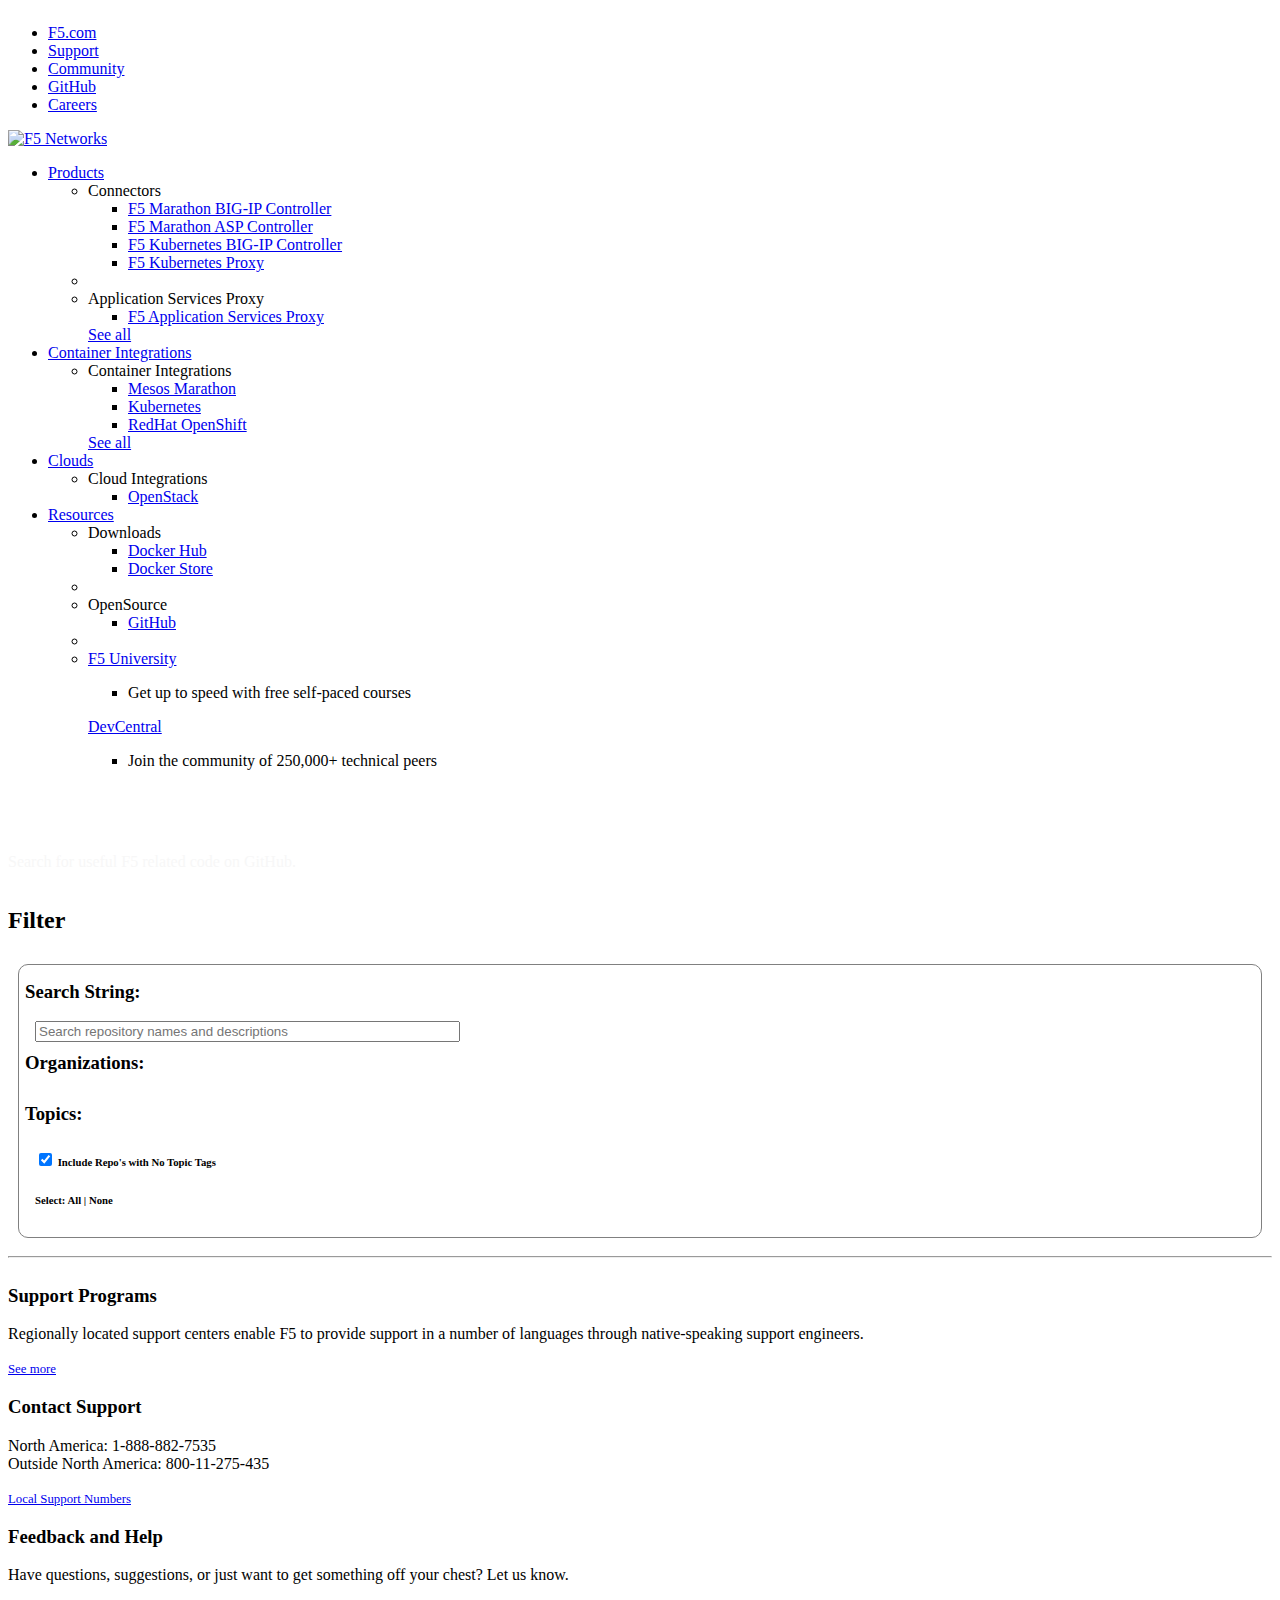
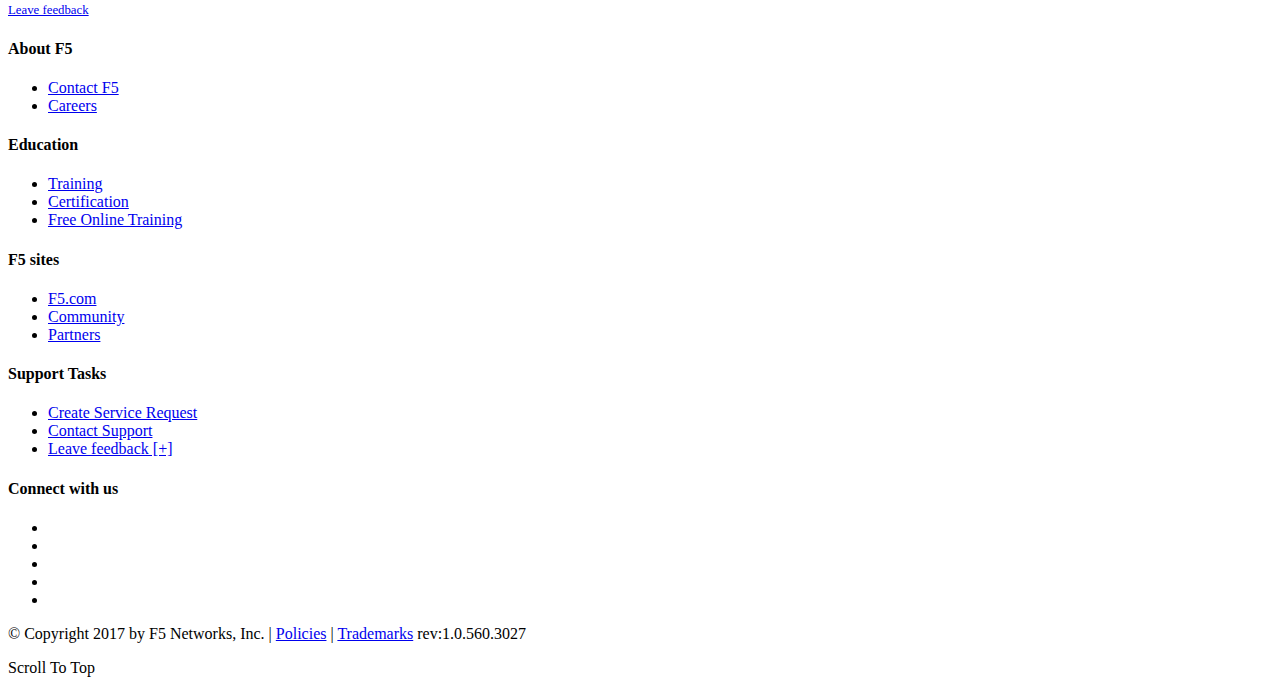
==== landing/github_search.html @ 79707aee "Backout github_search changes" ====
<!DOCTYPE html>
<html lang="en">
  <head>
    <meta charset="utf-8">
    <meta http-equiv="X-UA-Compatible" content="IE=edge">
    <meta name="viewport" content="width=device-width, initial-scale=1">
    <!-- The above 3 meta tags *must* come first in the head; any other head content must come *after* these tags -->
    <meta name="description" content="F5 Cloud Documentation">
    <meta name="author" content="F5 Networks">
    <link rel="icon" href="https://cdn.f5.com/favicon.ico">

    <title>F5 GitHub Repositories</title>

    <!-- Bootstrap core CSS -->
    <link href="/assets/css/bootstrap.min.css" rel="stylesheet">

    <!-- Custom styles for this template -->
    <link href="/assets/css/f5.css" rel="stylesheet">
    <link href="css/search.css" rel="stylesheet">
    <!-- HTML5 shim and Respond.js for IE8 support of HTML5 elements and media queries -->
    <!--[if lt IE 9]>
      <script src="https://oss.maxcdn.com/html5shiv/3.7.3/html5shiv.min.js"></script>
      <script src="https://oss.maxcdn.com/respond/1.4.2/respond.min.js"></script>
    <![endif]-->
  </head>

  <body class="newstyles">
  <div class="container-fluid">
    <div class="row corp-header">
      <div class="container corp-header">
        <div class="container corp-menu">
          <ul>
            <li><a href="https://f5.com" class="internalLink">F5.com</a></li>
            <li><a href="https://support.f5.com">Support</a></li>
            <li><a href="https://devcentral.f5.com">Community</a></li>
            <li><a href="https://github.com/F5Networks">GitHub</a></li>
            <li><a href="https://f5.com/about-us/careers">Careers</a></li>
          </ul>
        </div>
      </div>
    </div>

    <div class="row pageHeader">
      <div class="container stat">
        <div class="col-xs-12 stat">
          <a class="internalLink" href="https://f5.com">
            <img class="logo" src="https://cdn.f5.com/websites/support/assets/images/logo.svg" width="50" height="44" alt="F5 Networks" title="F5 Networks" border="0">
          </a>
            <ul id="MainMenu" class="main-menu">
              <li>
                <a href="#">Products
                  <span class="indicator"><span class="arrow-up"></span></span>
                </a>

                <div class="menu-panel soft-hide" id="ProductsSubmenu">
                  <div class="container">
                    <ul class="submenu col-sm-11">
                      <li class="third"><span class="a-mm-h">Connectors</span>
                        <ul>
                          <li><a href="/products/connectors/marathon-bigip-ctlr/latest" data-link-type="Nav: Mega">F5 Marathon BIG-IP Controller</a></li>
                          <li><a href="/products/connectors/marathon-asp-ctlr/latest" data-link-type="Nav: Mega">F5 Marathon ASP Controller</a></li>
                          <li><a href="/products/connectors/k8s-bigip-ctlr/latest" data-link-type="Nav: Mega">F5 Kubernetes BIG-IP Controller</a></li>
                          <li><a href="/products/connectors/f5-kube-proxy/latest" data-link-type="Nav: Mega">F5 Kubernetes Proxy</a></li>
                        </ul>
                        <!-- unnecessary right now, we have them all listed>
                          <span class="seemore"><a data-link-type="Nav: Mega" href="/products/connectors">See all </a></span><-->
                      </li>
                      <li class="divider"></li>
                      <li class="third"><span class="a-mm-h">Application Services Proxy</span>
                        <ul>
                          <li><a href="/products/asp/latest" data-link-type="Nav: Mega">F5 Application Services Proxy</a></li>
                        </ul>
                        <span class="seemore"><a href="/products/asp/latest">See all </a></span>
                      </li>
                    </ul>
                  </div>
                </div>
              </li>
              <li>
                <a href="#">Container Integrations
                  <span class="indicator"><span class="arrow-up"></span></span>
                </a>

                <div class="menu-panel soft-hide" id="ContainersSubmenu">
                  <div class="container">
                    <ul class="submenu col-sm-11">
                      <li class="third"><span class="a-mm-h">Container Integrations</span>
                        <ul>
                          <li><a href="/containers/latest/marathon/" data-link-type="Nav: Mega">Mesos Marathon</a></li>
                          <li><a href="/containers/latest/kubernetes/" data-link-type="Nav: Mega">Kubernetes</a></li>
                          <li><a href="/containers/latest/openshift/" data-link-type="Nav: Mega">RedHat OpenShift</a></li>
                        </ul>
                        <span class="seemore"><a data-link-type="Nav: Mega" href="/containers/latest/">See all </a></span>
                      </li>
                    </ul>
                  </div>
                </div>
              </li>
              <li>
                <a href="#">Clouds
                  <span class="indicator"><span class="arrow-up"></span></span>
                </a>

                <div class="menu-panel soft-hide" id="CloudsSubmenu">
                  <div class="container">
                    <ul class="submenu col-sm-11">
                      <li class="third"><span class="a-mm-h">Cloud Integrations</span>
                        <ul>
                          <li><a href="/cloud/openstack/" data-link-type="Nav: Mega">OpenStack</a></li>
                        </ul>
                        <!-- unnecessary right now, we only have OpenStack in the cloud section>
                          <span class="seemore"><a data-link-type="Nav: Mega" href="/cloud/">See all </a></span>
                          <-->
                      </li>
                    </ul>
                  </div>
                </div>
              </li>
              <li>
                <a href="#">Resources
                  <span class="indicator"><span class="arrow-up"></span></span>
                </a>
                <div class="menu-panel soft-hide" id="UPCProgramSubmenu">
                  <div class="container">
                    <ul class="submenu col-sm-11">
                      <li class="third">
                        <span class="a-mm-h">Downloads</span>
                        <ul>
                          <li><a target="_blank" data-link-type="Nav: Mega" href="https://hub.docker.com/r/f5networks/" class="internalLink">Docker Hub</a></li>
                          <li><a target="_blank" data-link-type="Nav: Mega" href="https://store.docker.com/images/f5networks-asp" class="internalLink">Docker Store</a></li>
                        </ul>
                      </li>
                      <li class="divider"></li>

                      <li class="third">
                        <span class="a-mm-h">OpenSource</span>
                        <ul>
                          <li><a target="_blank" data-link-type="Nav: Mega" href="https://github.com/F5Networks" class="internalLink">GitHub</a></li>
                        </ul>
                      </li>
                      <li class="divider"></li>

                      <li class="third">
                        <a href="//university.f5.com" class="a-mm-h internalLink" target="_blank" data-link-type="Nav: Mega">F5 University</a>
                        <ul>
                          <li>
                            <p>Get up to speed with free self-paced courses</p>
                          </li>
                        </ul>
                        <a data-ng-href="https://devcentral.f5.com" class="a-mm-h internalLink" target="_blank" data-link-type="Nav: Mega" href="https://devcentral.f5.com">DevCentral</a>
                        <ul>
                          <li>
                            <p>Join the community of 250,000+ technical peers</p>
                          </li>
                        </ul>
                      </li>
                    </ul>
                  </div>
                </div>
              </li>
            </ul>
        </div>
      </div>
    </div>
  </div> <!-- /container-fluid -->

  <div class="jumbotron">
    <div data-bg-src="/assets/images/CLOUD-TOP-LEVEL-HERO-lg.jpeg" style="background-image: url('/assets/images/CLOUD-TOP-LEVEL-HERO-lg.jpeg')">
      <div class="container flex padding-lg-right block-padding-lg-top flex-left flex-bottom">
        <div>
          <h2>
              <span style="color:#ffffff">
             F5 GITHUB REPOSITORIES
              </span>
          </h2>
            <span style="color: #f7f7f7">
              <p>Search for useful F5 related code on GitHub.</p></span>
        </div>
      </div>
    </div>
  </div>


  <!-- <script src="https://ajax.googleapis.com/ajax/libs/jquery/1.12.4/jquery.min.js"></script> -->
  <script src="js/jquery-3.2.1.min.js"></script>
  <script src="/assets/js/bootstrap.min.js"></script>
  <script src="js/F5GitHubSearch.js"></script>

  <script>
	$( document ).ready(function() {
		var search = F5GitHubSearch;
		search.loadRepos();
    });
  </script>

  <!-- Main jumbotron for a primary marketing message or call to action >
      <div class="jumbotron">
      <div class="container">
        <div class="blocks-container"></div>

      </div>
    </div>
   <-->
    <div class="container">
      <!-- Example row of columns -->
      <div class="row">
        <div class="col-md-4">
            <h2>Filter</h2>
        </div>
      </div>
      <div class="panel tile-medium filter">
        <div class="row">
          <div class="col-md-6">
            <h3>Search String:</h3>
          	<input type="textbox" name="searchstring" id="searchstring" class="searchbox" size="50" placeholder="Search repository names and descriptions">
          </div>
          <div class="col-md-6">
            <h3>Organizations:</h3>
      	 		<div class="orgs"></div>
          </div>
        </div>
        <div class="row">
          <div class="col-md-12">
            <h3>Topics:</h3>
            <h6 class="topic-select"><input type="checkbox" id="topic_empty" checked> Include Repo's with No Topic Tags</h6>
            <h6 class="topic-select">Select: <a id="topic_all">All</a> | <a id="topic_none">None</a><h6>
      	 		<div class="btn-group" data-toggle="buttons"><div class="topics"></div></div>
      	 	 </div>
          </div>
        </div>
      </div>
    </div>
    <div class="container">
      <div class="row">
        <div class="col-md-12">
            <div class="results-counter"></div>
        </div>
      </div>
	    <div class="repos"></div>
    </div>
    </div>
      <hr>
<footer>
      <div class="container-fluid">
        <div class="row">
          <div class="content-fluid pre-footer">
            <div class="blocks-container">
              <div class="block">
                <h3>Support Programs</h3>
                <p>Regionally located support centers enable F5 to provide support in a number of languages through native-speaking support engineers.</p>
                <a class="btn internalLink" data-ng-href="https://f5.com/support/support-offerings" target="_blank" href="https://f5.com/support/support-offerings">See more
                  <span class="icon-1x-right icon-new-window" data-icon="new-window">​</span>
                </a>
              </div>
              <div class="block">
                <h3>Contact Support</h3>
                <p>
                  North America: 1-888-882-7535<br>
                  Outside North America: 800-11-275-435
                </p>
                <a class="btn internalLink" data-ng-href="https://f5.com/about-us/contact#regional-support" target="_blank" href="https://f5.com/about-us/contact#regional-support">Local Support Numbers
                  <span class="icon-1x-right icon-new-window" data-icon="new-window">​</span>
                </a>
              </div>
              <div class="block">
                <h3>Feedback and Help</h3>
                <p>Have questions, suggestions, or just want to get something off your chest? Let us know.</p>
                <a class="btn" data-ui-sref="siteFeedback" target="_blank" href="https://support.f5.com/csp/siteFeedback">Leave feedback</a>
              </div>
            </div>
          </div>
        </div>
        <div class="row">
          <div class="footer">
            <div class="container">
              <div class="col-sm-3 col-md-2">
                <h4>About F5</h4>
                <ul>
                  <li><a data-ng-href="https://f5.com/about-us/contact" target="_blank" data-link-type="footer" href="https://f5.com/about-us/contact" class="internalLink">Contact F5</a>
                  </li>
                  <li><a data-ng-href="https://f5.com/about-us/careers" target="_blank" data-link-type="footer" href="https://f5.com/about-us/careers" class="internalLink">Careers</a>
                  </li>
                </ul>
              </div>
              <div class="col-sm-3 col-md-2">
                <h4>Education</h4>
                <ul>
                  <li><a data-ng-href="https://f5.com/education/training" target="_blank" data-link-type="footer" href="https://f5.com/education/training" class="internalLink">Training</a>
                  </li>
                  <li><a data-ng-href="https://f5.com/education/certification" target="_blank" data-link-type="footer" href="https://f5.com/education/certification" class="internalLink">Certification</a>
                  </li>
                  <li><a data-ng-href="https://f5.com/education/training/free-courses" target="_blank" data-link-type="footer" href="https://f5.com/education/training/free-courses" class="internalLink">Free Online Training</a>
                  </li>
                </ul>
              </div>

              <div class="col-sm-3 col-md-2">
                <h4>F5 sites</h4>
                <ul>
                <li><a data-ng-href="https://f5.com" target="_blank" data-link-type="footer" href="https://f5.com" class="internalLink">F5.com</a>
                </li>
                <li><a data-ng-href="https://devcentral.f5.com" target="_blank" data-link-type="footer" href="https://devcentral.f5.com" class="internalLink">Community</a>
                </li>
                <li><a data-ng-href="https://partners.f5.com" target="_blank" data-link-type="footer" href="https://partners.f5.com" class="internalLink">Partners</a>
                </li>
            </ul>
        </div>

        <div class="col-sm-3 col-md-2">
            <h4>Support Tasks</h4>
            <ul>
                <li><a data-ui-sref="mySupport.createServiceRequest" data-link-type="footer" href="https://support.f5.com/csp/my-support/service-request">Create Service Request </a>
                </li>
                <li><a data-ng-href="https://f5.com/about-us/contact#regional-support" target="_blank" data-link-type="footer" href="https://f5.com/about-us/contact#regional-support" class="internalLink">Contact Support</a>
                </li>
                <li><a data-ui-sref="siteFeedback" target="_blank" data-link-type="footer" href="https://support.f5.com/csp/siteFeedback">Leave feedback [+]</a>
                </li>
            </ul>
        </div>

        <div class="col-xs-12 col-md-3 right">
            <h4>Connect with us</h4>
            <ul class="social_icons">
                <li><a href="//twitter.com/f5networks" target="_blank" data-name="twitter" data-type="" data-prefix="social" data-utf="E032" title="Twitter" class="externalLink"><i class="icon-1x icon-twitter icon-inverse-circle" data-link-type="footer"></i></a></li>
                <li><a href="//www.linkedin.com/companies/f5-networks" target="_blank" class="linkedin externalLink" title="LinkedIn"><i class="icon-1x icon-linkedin icon-inverse-circle" data-link-type="footer"></i></a></li>
                <li><a href="//www.facebook.com/f5networksinc" target="_blank" class="facebook externalLink" title="Facebook"><i class="icon-1x icon-facebook icon-inverse-circle" data-link-type="footer"></i></a></li>
                <li><a href="//www.youtube.com/f5networksinc" target="_blank" class="youtube externalLink" title="YouTube"><i class="icon-1x icon-youtube icon-inverse-circle" data-link-type="footer"></i></a></li>
                <li><a data-ng-href="https://devcentral.f5.com" target="_blank" class="devcentral internalLink" title="DevCentral" href="https://devcentral.f5.com"><i class="icon-1x icon-dc-pos icon-inverse-circle" data-link-type="footer"></i></a></li>
            </ul>
        </div>

        <div class="content-fluid left">
            <div class="col-xs-12">
                <p>
                    © Copyright <span class="ng-binding">2017</span> by F5 Networks, Inc. |
                    <a data-ng-href="https://f5.com/about-us/policies" target="_blank" data-link-type="footer" href="https://f5.com/about-us/policies" class="internalLink">Policies</a> |
                    <a data-ng-href="https://f5.com/about-us/policies/trademarks" target="_blank" data-link-type="footer" href="https://f5.com/about-us/policies/trademarks" class="internalLink">Trademarks</a>
                    <span class="pull-right revision ng-binding">rev:1.0.560.3027</span>
                </p>
            </div>
        </div>
    </div>
    <csp-scroll-to-top class="ng-isolate-scope"><a data-ng-click="scrollToTop()" class="scrollToTop" title="Return to top" style="display: inline;">Scroll To Top</a>
</csp-scroll-to-top>
</div>
    </div>
</div>




      </footer>
  <!-- /container -->


    <!-- Bootstrap core JavaScript
    ================================================== -->
    <!-- Placed at the end of the document so the pages load faster -->
  </body>
</html>















<!--



<html>
 <head>
  <script src="jquery-3.2.1.min.js"></script>
  <script src="github_search.js"></script>
 </head>
 <body>
  <h1>Search</h1>
      <script>

    $( document ).ready(function() {
    		var search = F5ghsearch;
    		search.loadTopics();
        });

    </script>
 <div class="topics"></div>
 <hr>
 <div class="repos"></div>

 </body>
</html>-->
---- landing/css/search.css ----
.tile-medium {
	border-radius: 10px;
    border: 1px solid grey;
    padding: 6px;
    margin: 10px;
}

.panel-footer {
    font-style: italic;
}

.panel .panel-body .panel-header
{
    font-weight: bold;
    font-size: 1.2em;
    padding: 6px;
}

.panel-header > h2 {
	margin: 0px;
}

.label {
	display: inline-block;
	margin: 2px;
    font-weight: normal;
}

.label-primary {
	padding-top: 4px;
    padding-right: 6px;
    padding-bottom: 4px;
    padding-left: 6px;
}
.btn {
	margin-right: 2px;
	margin-bottom: 2px;
	border-radius: 10px;
    font-size: 80%;
    font-style: normal;
}
.panel
{
    min-height: 200px;
}

.filter h3 {
    margin-top: 10px;
}
.row
{
    width: 100%;
    display: table;
}

.topic-select, .orgs, .topics, .searchbox {
	margin-left: 10px;
}
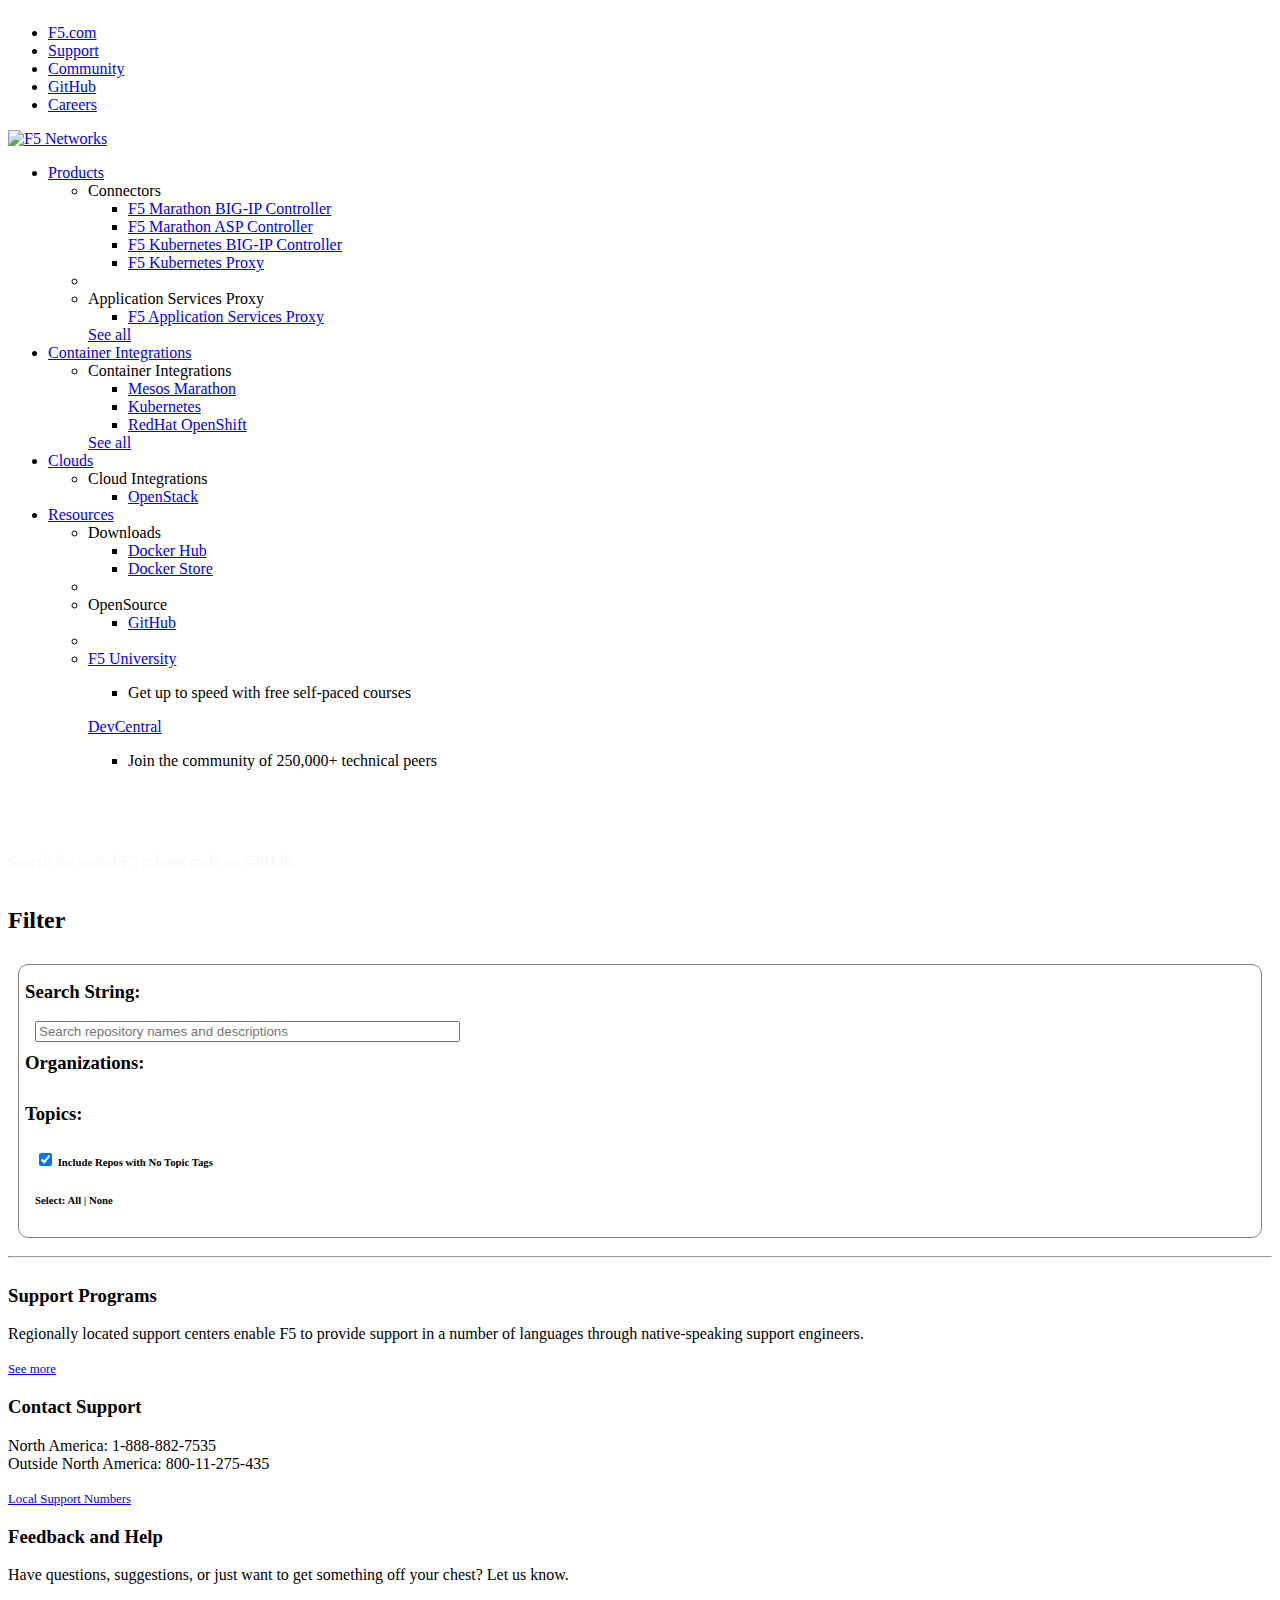
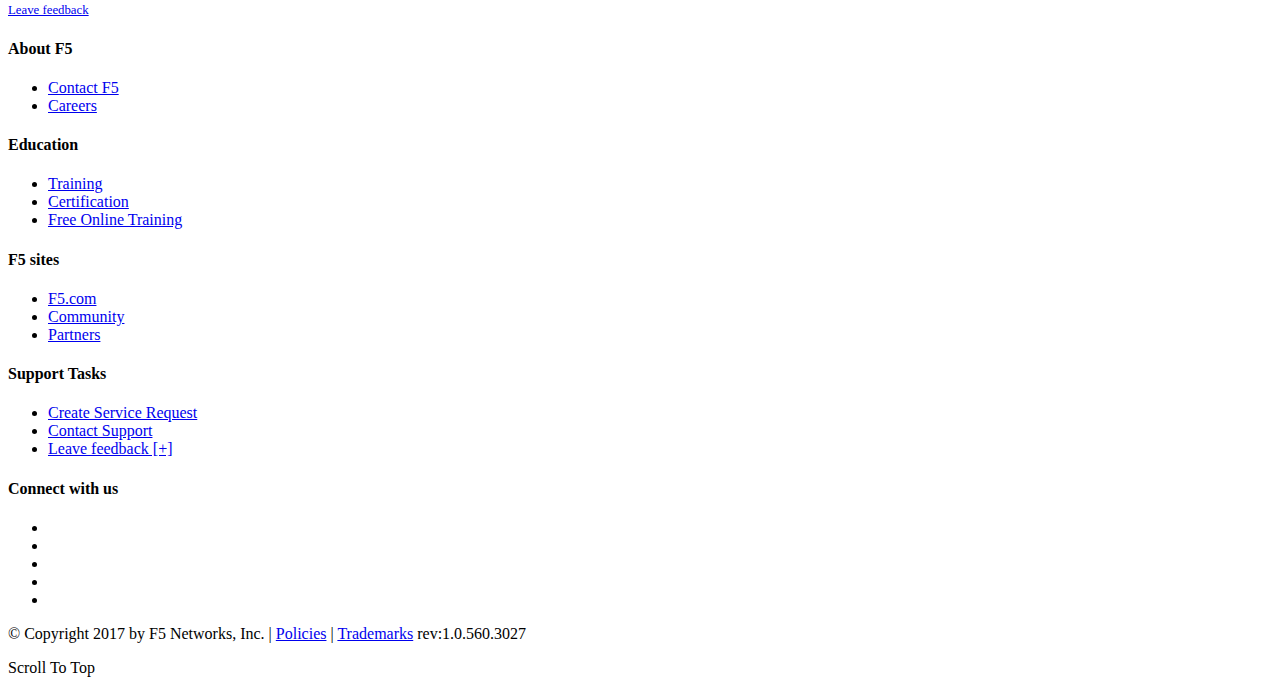
==== commit 147ca7c5: "Merge pull request #42 from f5devcentral/develop" ====
--- a/landing/github_search.html
+++ b/landing/github_search.html
@@ -22,6 +22,16 @@
       <script src="https://oss.maxcdn.com/html5shiv/3.7.3/html5shiv.min.js"></script>
       <script src="https://oss.maxcdn.com/respond/1.4.2/respond.min.js"></script>
     <![endif]-->
+<script>
+  (function(i,s,o,g,r,a,m){i['GoogleAnalyticsObject']=r;i[r]=i[r]||function(){
+  (i[r].q=i[r].q||[]).push(arguments)},i[r].l=1*new Date();a=s.createElement(o),
+  m=s.getElementsByTagName(o)[0];a.async=1;a.src=g;m.parentNode.insertBefore(a,m)
+  })(window,document,'script','https://www.google-analytics.com/analytics.js','ga');
+
+  ga('create', 'UA-85156643-5', 'auto');
+  ga('send', 'pageview');
+
+</script>
   </head>
 
   <body class="newstyles">
@@ -222,7 +232,7 @@
         <div class="row">
           <div class="col-md-12">
             <h3>Topics:</h3>
-            <h6 class="topic-select"><input type="checkbox" id="topic_empty" checked> Include Repo's with No Topic Tags</h6>
+            <h6 class="topic-select"><input type="checkbox" id="topic_empty" checked> Include Repos with No Topic Tags</h6>
             <h6 class="topic-select">Select: <a id="topic_all">All</a> | <a id="topic_none">None</a><h6>
       	 		<div class="btn-group" data-toggle="buttons"><div class="topics"></div></div>
       	 	 </div>
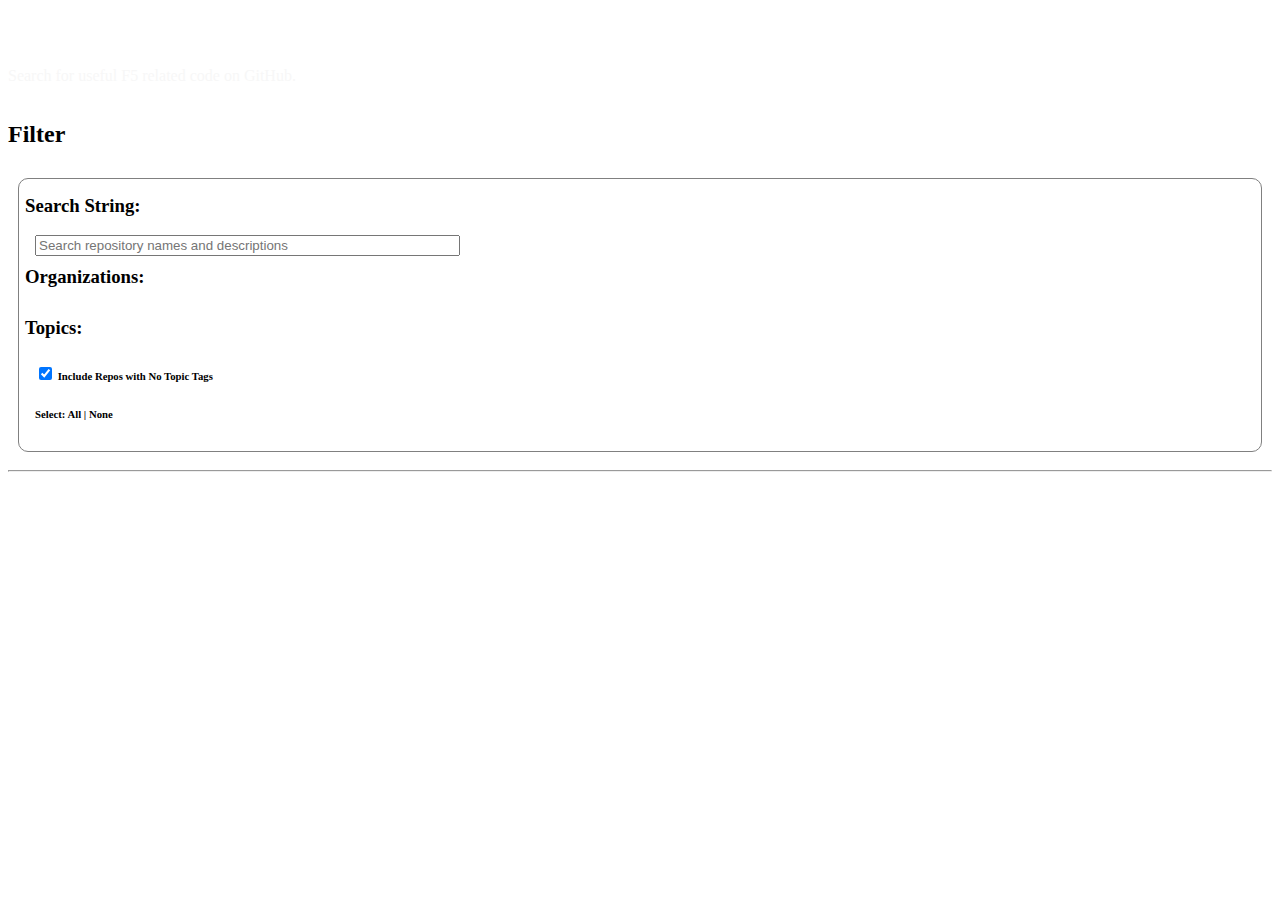
==== commit 22ceefe5: "Dynamically load header/footer" ====
--- a/landing/github_search.html
+++ b/landing/github_search.html
@@ -35,144 +35,7 @@
   </head>
 
   <body class="newstyles">
-  <div class="container-fluid">
-    <div class="row corp-header">
-      <div class="container corp-header">
-        <div class="container corp-menu">
-          <ul>
-            <li><a href="https://f5.com" class="internalLink">F5.com</a></li>
-            <li><a href="https://support.f5.com">Support</a></li>
-            <li><a href="https://devcentral.f5.com">Community</a></li>
-            <li><a href="https://github.com/F5Networks">GitHub</a></li>
-            <li><a href="https://f5.com/about-us/careers">Careers</a></li>
-          </ul>
-        </div>
-      </div>
-    </div>
-
-    <div class="row pageHeader">
-      <div class="container stat">
-        <div class="col-xs-12 stat">
-          <a class="internalLink" href="https://f5.com">
-            <img class="logo" src="https://cdn.f5.com/websites/support/assets/images/logo.svg" width="50" height="44" alt="F5 Networks" title="F5 Networks" border="0">
-          </a>
-            <ul id="MainMenu" class="main-menu">
-              <li>
-                <a href="#">Products
-                  <span class="indicator"><span class="arrow-up"></span></span>
-                </a>
-
-                <div class="menu-panel soft-hide" id="ProductsSubmenu">
-                  <div class="container">
-                    <ul class="submenu col-sm-11">
-                      <li class="third"><span class="a-mm-h">Connectors</span>
-                        <ul>
-                          <li><a href="/products/connectors/marathon-bigip-ctlr/latest" data-link-type="Nav: Mega">F5 Marathon BIG-IP Controller</a></li>
-                          <li><a href="/products/connectors/marathon-asp-ctlr/latest" data-link-type="Nav: Mega">F5 Marathon ASP Controller</a></li>
-                          <li><a href="/products/connectors/k8s-bigip-ctlr/latest" data-link-type="Nav: Mega">F5 Kubernetes BIG-IP Controller</a></li>
-                          <li><a href="/products/connectors/f5-kube-proxy/latest" data-link-type="Nav: Mega">F5 Kubernetes Proxy</a></li>
-                        </ul>
-                        <!-- unnecessary right now, we have them all listed>
-                          <span class="seemore"><a data-link-type="Nav: Mega" href="/products/connectors">See all </a></span><-->
-                      </li>
-                      <li class="divider"></li>
-                      <li class="third"><span class="a-mm-h">Application Services Proxy</span>
-                        <ul>
-                          <li><a href="/products/asp/latest" data-link-type="Nav: Mega">F5 Application Services Proxy</a></li>
-                        </ul>
-                        <span class="seemore"><a href="/products/asp/latest">See all </a></span>
-                      </li>
-                    </ul>
-                  </div>
-                </div>
-              </li>
-              <li>
-                <a href="#">Container Integrations
-                  <span class="indicator"><span class="arrow-up"></span></span>
-                </a>
-
-                <div class="menu-panel soft-hide" id="ContainersSubmenu">
-                  <div class="container">
-                    <ul class="submenu col-sm-11">
-                      <li class="third"><span class="a-mm-h">Container Integrations</span>
-                        <ul>
-                          <li><a href="/containers/latest/marathon/" data-link-type="Nav: Mega">Mesos Marathon</a></li>
-                          <li><a href="/containers/latest/kubernetes/" data-link-type="Nav: Mega">Kubernetes</a></li>
-                          <li><a href="/containers/latest/openshift/" data-link-type="Nav: Mega">RedHat OpenShift</a></li>
-                        </ul>
-                        <span class="seemore"><a data-link-type="Nav: Mega" href="/containers/latest/">See all </a></span>
-                      </li>
-                    </ul>
-                  </div>
-                </div>
-              </li>
-              <li>
-                <a href="#">Clouds
-                  <span class="indicator"><span class="arrow-up"></span></span>
-                </a>
-
-                <div class="menu-panel soft-hide" id="CloudsSubmenu">
-                  <div class="container">
-                    <ul class="submenu col-sm-11">
-                      <li class="third"><span class="a-mm-h">Cloud Integrations</span>
-                        <ul>
-                          <li><a href="/cloud/openstack/" data-link-type="Nav: Mega">OpenStack</a></li>
-                        </ul>
-                        <!-- unnecessary right now, we only have OpenStack in the cloud section>
-                          <span class="seemore"><a data-link-type="Nav: Mega" href="/cloud/">See all </a></span>
-                          <-->
-                      </li>
-                    </ul>
-                  </div>
-                </div>
-              </li>
-              <li>
-                <a href="#">Resources
-                  <span class="indicator"><span class="arrow-up"></span></span>
-                </a>
-                <div class="menu-panel soft-hide" id="UPCProgramSubmenu">
-                  <div class="container">
-                    <ul class="submenu col-sm-11">
-                      <li class="third">
-                        <span class="a-mm-h">Downloads</span>
-                        <ul>
-                          <li><a target="_blank" data-link-type="Nav: Mega" href="https://hub.docker.com/r/f5networks/" class="internalLink">Docker Hub</a></li>
-                          <li><a target="_blank" data-link-type="Nav: Mega" href="https://store.docker.com/images/f5networks-asp" class="internalLink">Docker Store</a></li>
-                        </ul>
-                      </li>
-                      <li class="divider"></li>
-
-                      <li class="third">
-                        <span class="a-mm-h">OpenSource</span>
-                        <ul>
-                          <li><a target="_blank" data-link-type="Nav: Mega" href="https://github.com/F5Networks" class="internalLink">GitHub</a></li>
-                        </ul>
-                      </li>
-                      <li class="divider"></li>
-
-                      <li class="third">
-                        <a href="//university.f5.com" class="a-mm-h internalLink" target="_blank" data-link-type="Nav: Mega">F5 University</a>
-                        <ul>
-                          <li>
-                            <p>Get up to speed with free self-paced courses</p>
-                          </li>
-                        </ul>
-                        <a data-ng-href="https://devcentral.f5.com" class="a-mm-h internalLink" target="_blank" data-link-type="Nav: Mega" href="https://devcentral.f5.com">DevCentral</a>
-                        <ul>
-                          <li>
-                            <p>Join the community of 250,000+ technical peers</p>
-                          </li>
-                        </ul>
-                      </li>
-                    </ul>
-                  </div>
-                </div>
-              </li>
-            </ul>
-        </div>
-      </div>
-    </div>
-  </div> <!-- /container-fluid -->
+<div id="clouddocs-header"></div>
 
   <div class="jumbotron">
     <div data-bg-src="/assets/images/CLOUD-TOP-LEVEL-HERO-lg.jpeg" style="background-image: url('/assets/images/CLOUD-TOP-LEVEL-HERO-lg.jpeg')">
@@ -198,6 +61,14 @@
 
   <script>
 	$( document ).ready(function() {
+    // https://stackoverflow.com/questions/18908531/true-client-side-html-includes
+    function unWrapPlaceholder(){
+      $(this).contents().unwrap();
+    }
+    $(function(){
+       $("#clouddocs-header").load("/header.html", unWrapPlaceholder);
+       $("#clouddocs-footer").load("/footer.html", unWrapPlaceholder);
+    });
 		var search = F5GitHubSearch;
 		search.loadRepos();
     });
@@ -250,115 +121,8 @@
     </div>
     </div>
       <hr>
-<footer>
-      <div class="container-fluid">
-        <div class="row">
-          <div class="content-fluid pre-footer">
-            <div class="blocks-container">
-              <div class="block">
-                <h3>Support Programs</h3>
-                <p>Regionally located support centers enable F5 to provide support in a number of languages through native-speaking support engineers.</p>
-                <a class="btn internalLink" data-ng-href="https://f5.com/support/support-offerings" target="_blank" href="https://f5.com/support/support-offerings">See more
-                  <span class="icon-1x-right icon-new-window" data-icon="new-window">​</span>
-                </a>
-              </div>
-              <div class="block">
-                <h3>Contact Support</h3>
-                <p>
-                  North America: 1-888-882-7535<br>
-                  Outside North America: 800-11-275-435
-                </p>
-                <a class="btn internalLink" data-ng-href="https://f5.com/about-us/contact#regional-support" target="_blank" href="https://f5.com/about-us/contact#regional-support">Local Support Numbers
-                  <span class="icon-1x-right icon-new-window" data-icon="new-window">​</span>
-                </a>
-              </div>
-              <div class="block">
-                <h3>Feedback and Help</h3>
-                <p>Have questions, suggestions, or just want to get something off your chest? Let us know.</p>
-                <a class="btn" data-ui-sref="siteFeedback" target="_blank" href="https://support.f5.com/csp/siteFeedback">Leave feedback</a>
-              </div>
-            </div>
-          </div>
-        </div>
-        <div class="row">
-          <div class="footer">
-            <div class="container">
-              <div class="col-sm-3 col-md-2">
-                <h4>About F5</h4>
-                <ul>
-                  <li><a data-ng-href="https://f5.com/about-us/contact" target="_blank" data-link-type="footer" href="https://f5.com/about-us/contact" class="internalLink">Contact F5</a>
-                  </li>
-                  <li><a data-ng-href="https://f5.com/about-us/careers" target="_blank" data-link-type="footer" href="https://f5.com/about-us/careers" class="internalLink">Careers</a>
-                  </li>
-                </ul>
-              </div>
-              <div class="col-sm-3 col-md-2">
-                <h4>Education</h4>
-                <ul>
-                  <li><a data-ng-href="https://f5.com/education/training" target="_blank" data-link-type="footer" href="https://f5.com/education/training" class="internalLink">Training</a>
-                  </li>
-                  <li><a data-ng-href="https://f5.com/education/certification" target="_blank" data-link-type="footer" href="https://f5.com/education/certification" class="internalLink">Certification</a>
-                  </li>
-                  <li><a data-ng-href="https://f5.com/education/training/free-courses" target="_blank" data-link-type="footer" href="https://f5.com/education/training/free-courses" class="internalLink">Free Online Training</a>
-                  </li>
-                </ul>
-              </div>
-
-              <div class="col-sm-3 col-md-2">
-                <h4>F5 sites</h4>
-                <ul>
-                <li><a data-ng-href="https://f5.com" target="_blank" data-link-type="footer" href="https://f5.com" class="internalLink">F5.com</a>
-                </li>
-                <li><a data-ng-href="https://devcentral.f5.com" target="_blank" data-link-type="footer" href="https://devcentral.f5.com" class="internalLink">Community</a>
-                </li>
-                <li><a data-ng-href="https://partners.f5.com" target="_blank" data-link-type="footer" href="https://partners.f5.com" class="internalLink">Partners</a>
-                </li>
-            </ul>
-        </div>
-
-        <div class="col-sm-3 col-md-2">
-            <h4>Support Tasks</h4>
-            <ul>
-                <li><a data-ui-sref="mySupport.createServiceRequest" data-link-type="footer" href="https://support.f5.com/csp/my-support/service-request">Create Service Request </a>
-                </li>
-                <li><a data-ng-href="https://f5.com/about-us/contact#regional-support" target="_blank" data-link-type="footer" href="https://f5.com/about-us/contact#regional-support" class="internalLink">Contact Support</a>
-                </li>
-                <li><a data-ui-sref="siteFeedback" target="_blank" data-link-type="footer" href="https://support.f5.com/csp/siteFeedback">Leave feedback [+]</a>
-                </li>
-            </ul>
-        </div>
-
-        <div class="col-xs-12 col-md-3 right">
-            <h4>Connect with us</h4>
-            <ul class="social_icons">
-                <li><a href="//twitter.com/f5networks" target="_blank" data-name="twitter" data-type="" data-prefix="social" data-utf="E032" title="Twitter" class="externalLink"><i class="icon-1x icon-twitter icon-inverse-circle" data-link-type="footer"></i></a></li>
-                <li><a href="//www.linkedin.com/companies/f5-networks" target="_blank" class="linkedin externalLink" title="LinkedIn"><i class="icon-1x icon-linkedin icon-inverse-circle" data-link-type="footer"></i></a></li>
-                <li><a href="//www.facebook.com/f5networksinc" target="_blank" class="facebook externalLink" title="Facebook"><i class="icon-1x icon-facebook icon-inverse-circle" data-link-type="footer"></i></a></li>
-                <li><a href="//www.youtube.com/f5networksinc" target="_blank" class="youtube externalLink" title="YouTube"><i class="icon-1x icon-youtube icon-inverse-circle" data-link-type="footer"></i></a></li>
-                <li><a data-ng-href="https://devcentral.f5.com" target="_blank" class="devcentral internalLink" title="DevCentral" href="https://devcentral.f5.com"><i class="icon-1x icon-dc-pos icon-inverse-circle" data-link-type="footer"></i></a></li>
-            </ul>
-        </div>
-
-        <div class="content-fluid left">
-            <div class="col-xs-12">
-                <p>
-                    © Copyright <span class="ng-binding">2017</span> by F5 Networks, Inc. |
-                    <a data-ng-href="https://f5.com/about-us/policies" target="_blank" data-link-type="footer" href="https://f5.com/about-us/policies" class="internalLink">Policies</a> |
-                    <a data-ng-href="https://f5.com/about-us/policies/trademarks" target="_blank" data-link-type="footer" href="https://f5.com/about-us/policies/trademarks" class="internalLink">Trademarks</a>
-                    <span class="pull-right revision ng-binding">rev:1.0.560.3027</span>
-                </p>
-            </div>
-        </div>
-    </div>
-    <csp-scroll-to-top class="ng-isolate-scope"><a data-ng-click="scrollToTop()" class="scrollToTop" title="Return to top" style="display: inline;">Scroll To Top</a>
-</csp-scroll-to-top>
-</div>
-    </div>
-</div>
-
-
-
-
+      <footer>
+      <div id="clouddocs-footer"></div>
       </footer>
   <!-- /container -->
 
@@ -369,42 +133,3 @@
   </body>
 </html>
 
-
-
-
-
-
-
-
-
-
-
-
-
-
-
-<!--
-
-
-
-<html>
- <head>
-  <script src="jquery-3.2.1.min.js"></script>
-  <script src="github_search.js"></script>
- </head>
- <body>
-  <h1>Search</h1>
-      <script>
-
-    $( document ).ready(function() {
-    		var search = F5ghsearch;
-    		search.loadTopics();
-        });
-
-    </script>
- <div class="topics"></div>
- <hr>
- <div class="repos"></div>
-
- </body>
-</html>-->
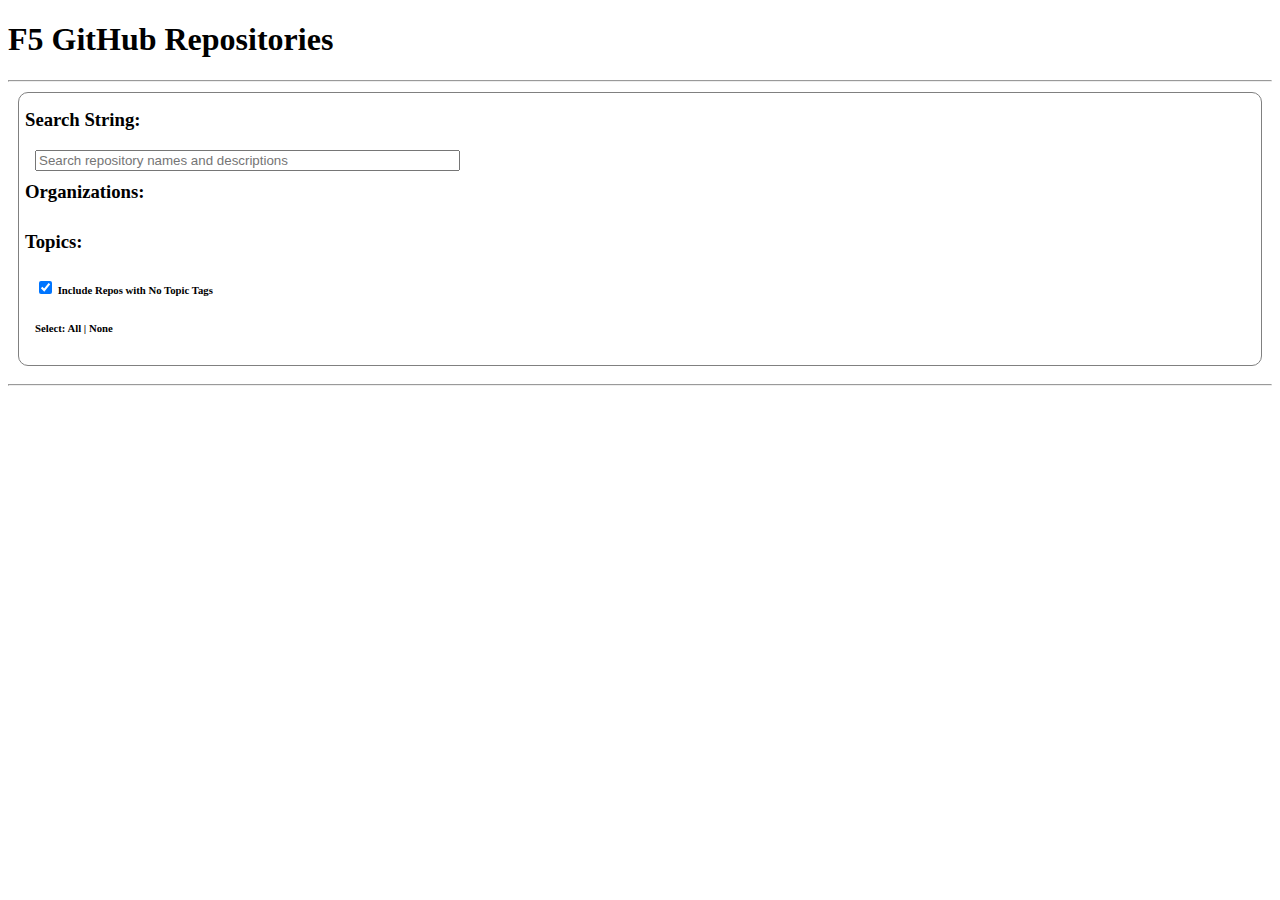
==== commit e43c1297: "Merge pull request #169 from selhorn/removebanners" ====
--- a/landing/github_search.html
+++ b/landing/github_search.html
@@ -37,58 +37,26 @@
   <body class="newstyles">
 <div id="clouddocs-header"></div>
 
-  <div class="jumbotron">
-    <div data-bg-src="/assets/images/CLOUD-TOP-LEVEL-HERO-lg.jpeg" style="background-image: url('/assets/images/CLOUD-TOP-LEVEL-HERO-lg.jpeg')">
-      <div class="container flex padding-lg-right block-padding-lg-top flex-left flex-bottom">
-        <div>
-          <h2>
-              <span style="color:#ffffff">
-             F5 GITHUB REPOSITORIES
-              </span>
-          </h2>
-            <span style="color: #f7f7f7">
-              <p>Search for useful F5 related code on GitHub.</p></span>
-        </div>
-      </div>
-    </div>
-  </div>
-
 
   <!-- <script src="https://ajax.googleapis.com/ajax/libs/jquery/1.12.4/jquery.min.js"></script> -->
   <script src="js/jquery-3.2.1.min.js"></script>
   <script src="/assets/js/bootstrap.min.js"></script>
+  <script src="/assets/js/clouddocs.js"></script>
   <script src="js/F5GitHubSearch.js"></script>
 
   <script>
 	$( document ).ready(function() {
-    // https://stackoverflow.com/questions/18908531/true-client-side-html-includes
-    function unWrapPlaceholder(){
-      $(this).contents().unwrap();
-    }
-    $(function(){
-       $("#clouddocs-header").load("/header.html", unWrapPlaceholder);
-       $("#clouddocs-footer").load("/footer.html", unWrapPlaceholder);
-    });
 		var search = F5GitHubSearch;
 		search.loadRepos();
     });
   </script>
 
-  <!-- Main jumbotron for a primary marketing message or call to action >
-      <div class="jumbotron">
-      <div class="container">
-        <div class="blocks-container"></div>
 
-      </div>
-    </div>
-   <-->
     <div class="container">
-      <!-- Example row of columns -->
-      <div class="row">
-        <div class="col-md-4">
-            <h2>Filter</h2>
-        </div>
-      </div>
+      
+	  <h1>F5 GitHub Repositories</h1>
+      <hr>
+
       <div class="panel tile-medium filter">
         <div class="row">
           <div class="col-md-6">
@@ -132,4 +100,3 @@
     <!-- Placed at the end of the document so the pages load faster -->
   </body>
 </html>
-
